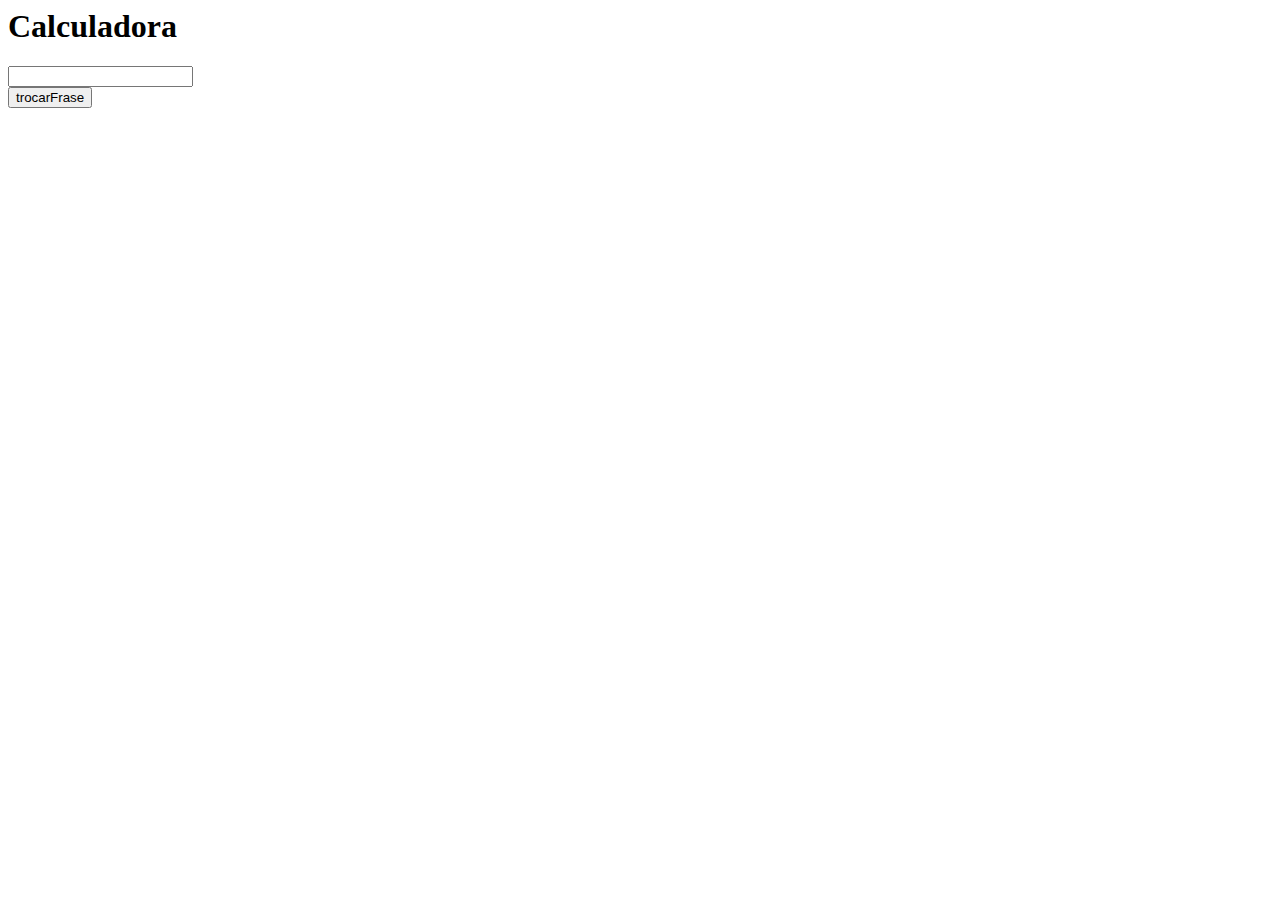
==== calculadora.html @ 55f03d1d "ok" ====
<html>
    <head>
        <title>Calculadora</title>
        
        <script src="js/myscript.js" type="text/javascript"></script>
        <link rel="stylesheet" href="css/style.css">
    </head>
    <body>
        <h1>Calculadora</h1>
        <input id="novaFrase" type="text"><br>
        <input id="botão" type="button"
                value="trocarFrase"
                onclick="trocarTexto('Olá')"><br>
    </body>
</html>
---- css/style.css ----
/*folha de esyilos*/
.h1_1{
    background-color: crimson;
}

.h1_2{
    background-color: teal;
}
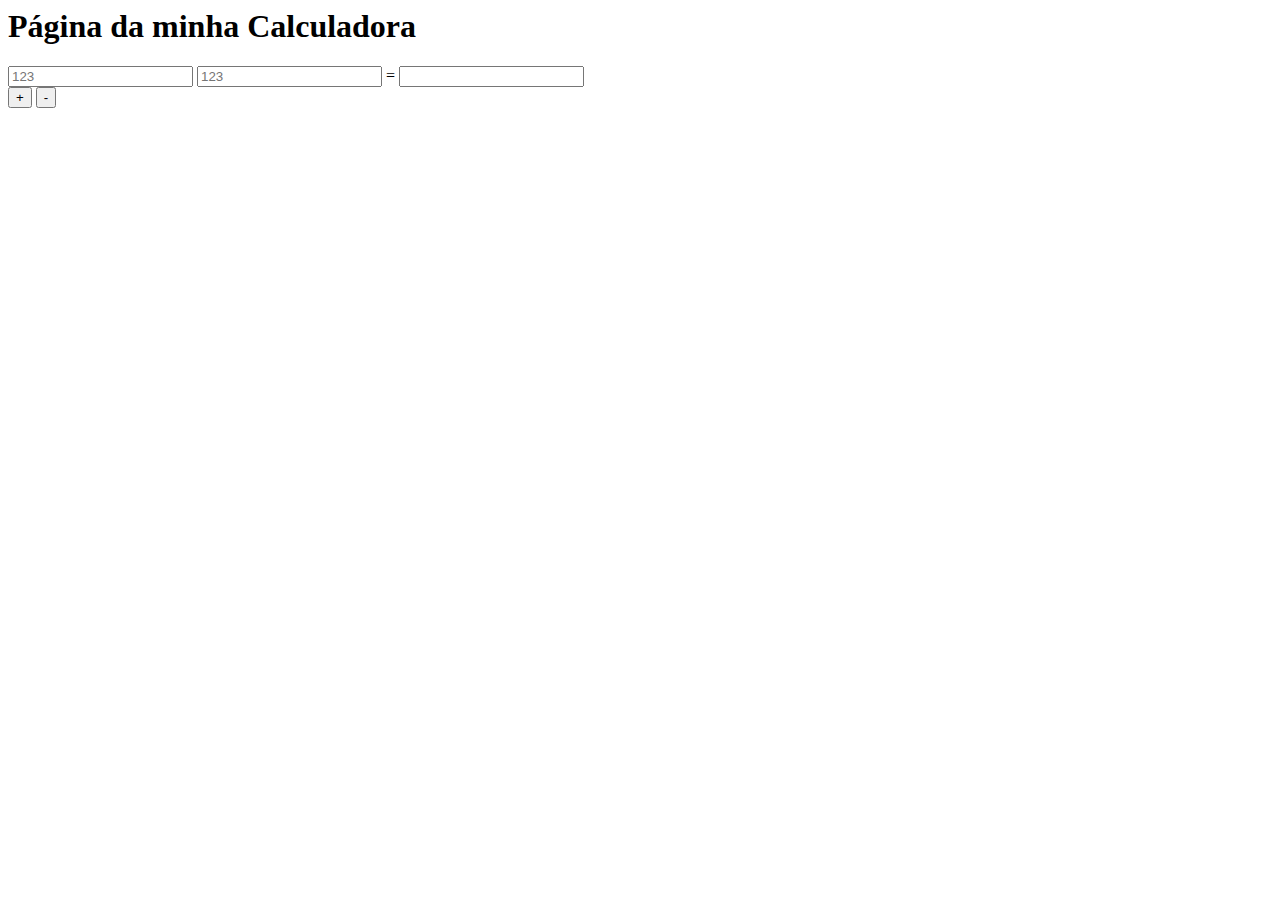
==== commit 4689e8cf: "ok" ====
--- a/calculadora.html
+++ b/calculadora.html
@@ -1,15 +1,27 @@
 <html>
     <head>
-        <title>Calculadora</title>
-        
-        <script src="js/myscript.js" type="text/javascript"></script>
-        <link rel="stylesheet" href="css/style.css">
-    </head>
+        <title>Calc</title>
+        <script src="js/myscript.js" type="">
+            
+            function trocarTexto(umTexto){
+                var elemento = document.getElementById("frase")
+                var elementoNovo = document.getElementById("novaFrase").value
+                elemento.innerHTML = elementoNovo
+            }
+
+        </script>
+    
+        </script>
+            <script src="js/myscript.js" type="text/javascript"></script>
+            <link rel="stylesheet" href="css/style.css">
+        </head>
     <body>
-        <h1>Calculadora</h1>
-        <input id="novaFrase" type="text"><br>
-        <input id="botão" type="button"
-                value="trocarFrase"
-                onclick="trocarTexto('Olá')"><br>
+        <h1>Página da minha Calculadora</h1>
+        <input type="number" placeholder="123" id="n1">
+        <input type="number" placeholder="123" id="n2">
+        =
+        <input type="number" readonly id="r"><br>
+        <button onclick="somar();">+</button>
+        <button onclick="subtrair();">-</button>
     </body>
 </html>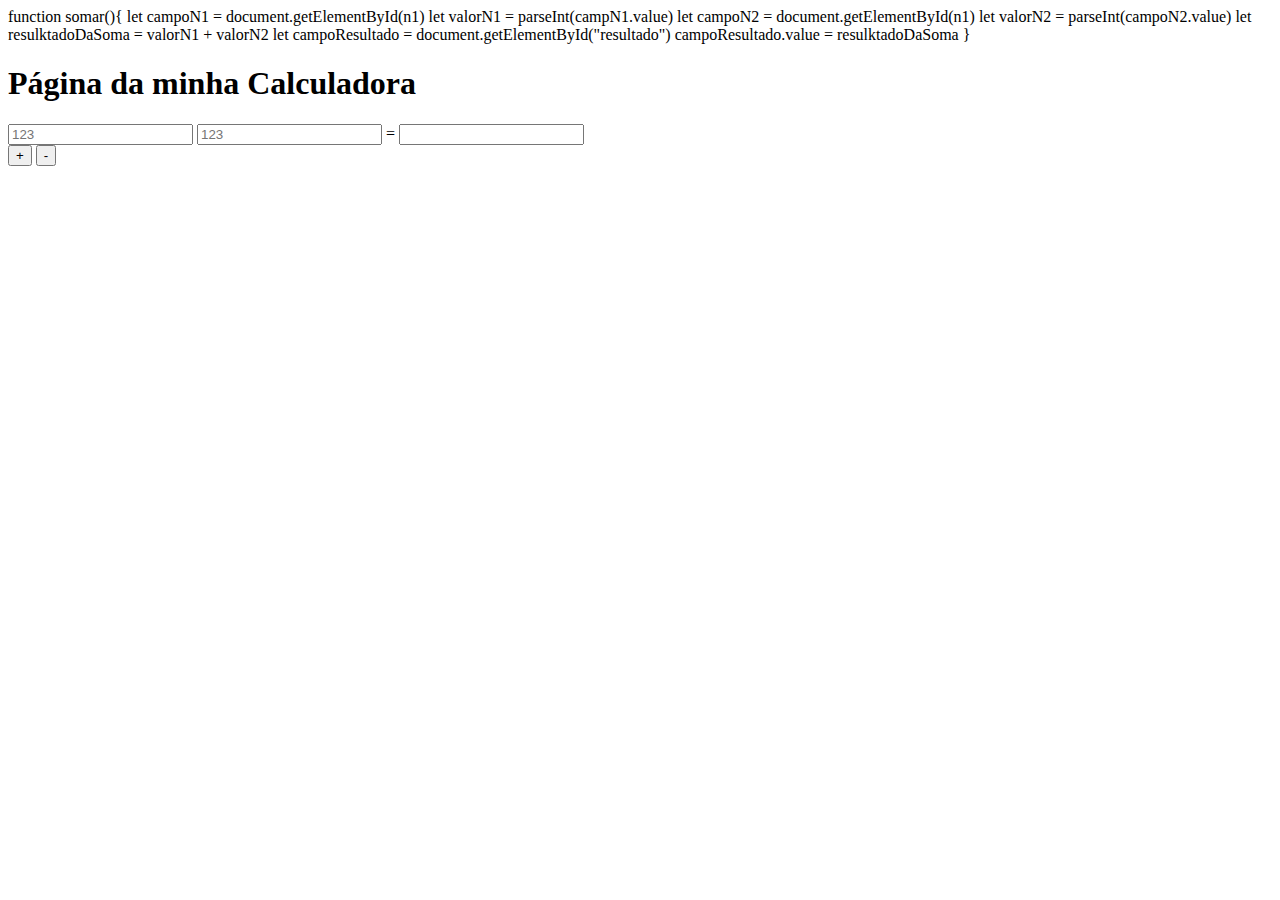
==== commit bdbfc309: "ok" ====
--- a/calculadora.html
+++ b/calculadora.html
@@ -1,19 +1,28 @@
 <html>
     <head>
-        <title>Calc</title>
-        <script src="js/myscript.js" type="">
+        <title>Calculadora</title>
+        <script src="js/myscript.js" type="text/javascript">
+            <link rel="stylesheet" href="css/style.css">
             
             function trocarTexto(umTexto){
                 var elemento = document.getElementById("frase")
                 var elementoNovo = document.getElementById("novaFrase").value
                 elemento.innerHTML = elementoNovo
             }
+        </script>
+        
+        function somar(){
+            let campoN1 = document.getElementById(n1)
+            let valorN1 = parseInt(campN1.value)
 
-        </script>
-    
-        </script>
-            <script src="js/myscript.js" type="text/javascript"></script>
-            <link rel="stylesheet" href="css/style.css">
+            let campoN2 = document.getElementById(n1)
+            let valorN2 = parseInt(campoN2.value)
+
+            let resulktadoDaSoma = valorN1 + valorN2
+
+            let campoResultado = document.getElementById("resultado")
+            campoResultado.value = resulktadoDaSoma
+        }
         </head>
     <body>
         <h1>Página da minha Calculadora</h1>
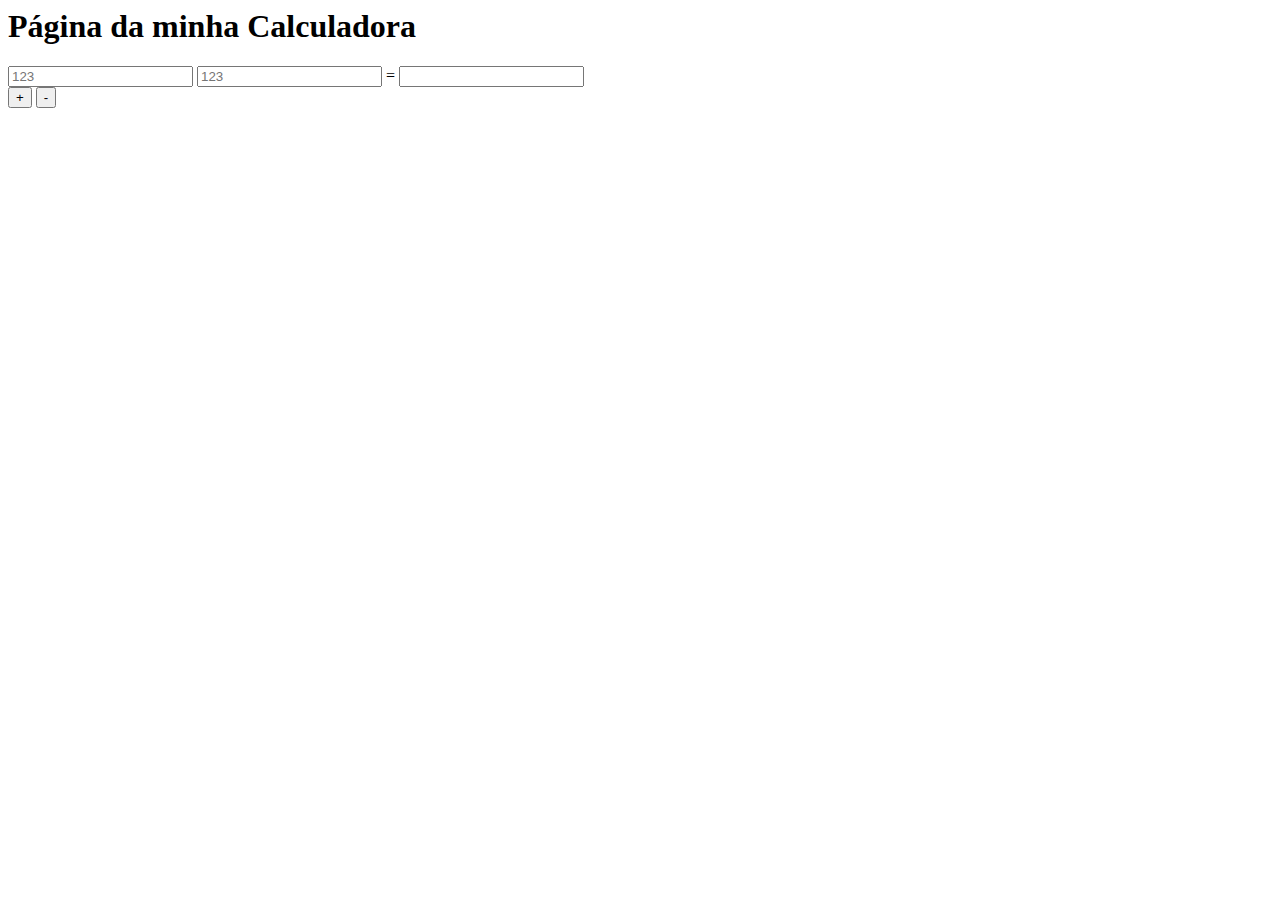
==== commit 4672d80e: "ok" ====
--- a/calculadora.html
+++ b/calculadora.html
@@ -1,36 +1,43 @@
 <html>
-    <head>
-        <title>Calculadora</title>
-        <script src="js/myscript.js" type="text/javascript">
-            <link rel="stylesheet" href="css/style.css">
-            
-            function trocarTexto(umTexto){
+
+<head>
+    <title>Calculadora</title>
+    <script src="js/myscript.js" type="text/javascript">
+        <link href="css/style.css">
+
+            <script>
+                function trocarTexto(umTexto) {
                 var elemento = document.getElementById("frase")
                 var elementoNovo = document.getElementById("novaFrase").value
                 elemento.innerHTML = elementoNovo
             }
-        </script>
-        
-        function somar(){
-            let campoN1 = document.getElementById(n1)
-            let valorN1 = parseInt(campN1.value)
 
-            let campoN2 = document.getElementById(n1)
-            let valorN2 = parseInt(campoN2.value)
+    </script>
 
-            let resulktadoDaSoma = valorN1 + valorN2
+    <script>
+                    function somar() {
+                        let campoN1 = document.getElementById(n1)
+                    let valorN1 = parseInt(campN1.value)
 
-            let campoResultado = document.getElementById("resultado")
-            campoResultado.value = resulktadoDaSoma
+                    let campoN2 = document.getElementById(n1)
+                    let valorN2 = parseInt(campoN2.value)
+
+                    let resulktadoDaSoma = valorN1 + valorN2
+
+                    let campoResultado = document.getElementById("resultado")
+                    campoResultado.value = resulktadoDaSoma
         }
-        </head>
-    <body>
-        <h1>Página da minha Calculadora</h1>
-        <input type="number" placeholder="123" id="n1">
-        <input type="number" placeholder="123" id="n2">
-        =
-        <input type="number" readonly id="r"><br>
-        <button onclick="somar();">+</button>
-        <button onclick="subtrair();">-</button>
-    </body>
+    </script>
+</head>
+
+<body>
+    <h1>Página da minha Calculadora</h1>
+    <input type="number" placeholder="123" id="n1">
+    <input type="number" placeholder="123" id="n2">
+    =
+    <input type="number" readonly id="r"><br>
+    <button onclick="somar();">+</button>
+    <button onclick="subtrair();">-</button>
+</body>
+
 </html>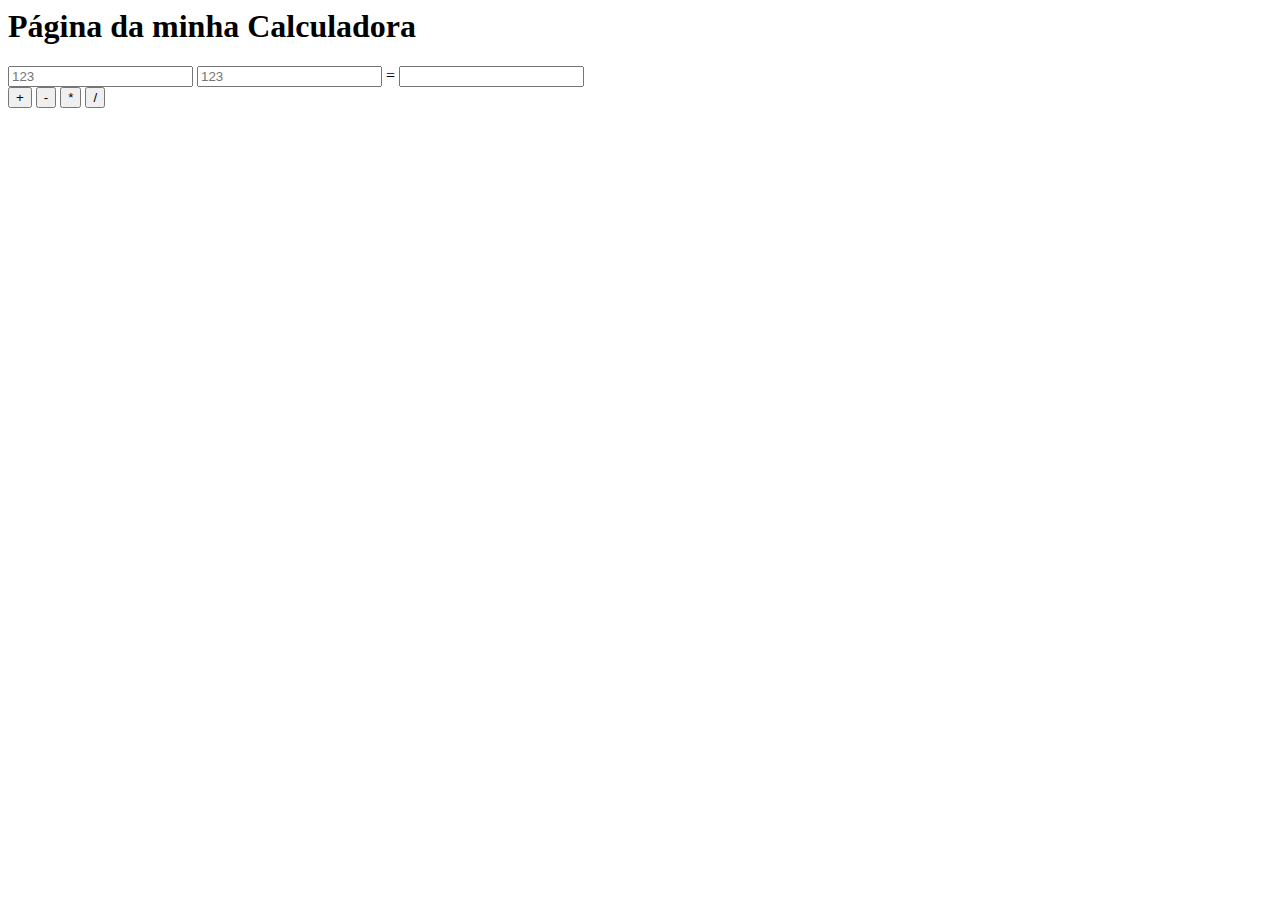
==== commit ff635c7c: "ok" ====
--- a/calculadora.html
+++ b/calculadora.html
@@ -1,43 +1,28 @@
 <html>
 
-<head>
-    <title>Calculadora</title>
-    <script src="js/myscript.js" type="text/javascript">
+    <head>
+        <title>Calculadora</title>
+        <script src="js/myscript.js" type="text/javascript"></script>
         <link href="css/style.css">
+        <script>
+            function somar() {
+                var n1 = gebi("n1").value
+                var n2 = gebi("n2").value
+                var resultado = parseInt(n1) + parseInt(n2)
+                gebi("resultado").value = resultado
+            }
+        </script>
+    </head>
 
-            <script>
-                function trocarTexto(umTexto) {
-                var elemento = document.getElementById("frase")
-                var elementoNovo = document.getElementById("novaFrase").value
-                elemento.innerHTML = elementoNovo
-            }
-
-    </script>
-
-    <script>
-                    function somar() {
-                        let campoN1 = document.getElementById(n1)
-                    let valorN1 = parseInt(campN1.value)
-
-                    let campoN2 = document.getElementById(n1)
-                    let valorN2 = parseInt(campoN2.value)
-
-                    let resulktadoDaSoma = valorN1 + valorN2
-
-                    let campoResultado = document.getElementById("resultado")
-                    campoResultado.value = resulktadoDaSoma
-        }
-    </script>
-</head>
-
-<body>
-    <h1>Página da minha Calculadora</h1>
-    <input type="number" placeholder="123" id="n1">
-    <input type="number" placeholder="123" id="n2">
-    =
-    <input type="number" readonly id="r"><br>
-    <button onclick="somar();">+</button>
-    <button onclick="subtrair();">-</button>
-</body>
+    <body>
+        <h1>Página da minha Calculadora</h1>
+        <input type="number" placeholder="123" id="n1">
+        <input type="number" placeholder="123" id="n2"> =
+        <input type="number" readonly id="resultado"><br>
+        <button onclick="somar();">+</button>
+        <button onclick="subtrair();">-</button>
+        <button onclick="multiplicar();">*</button>
+        <button onclick="dividir();">/</button>
+    </body>
 
 </html>